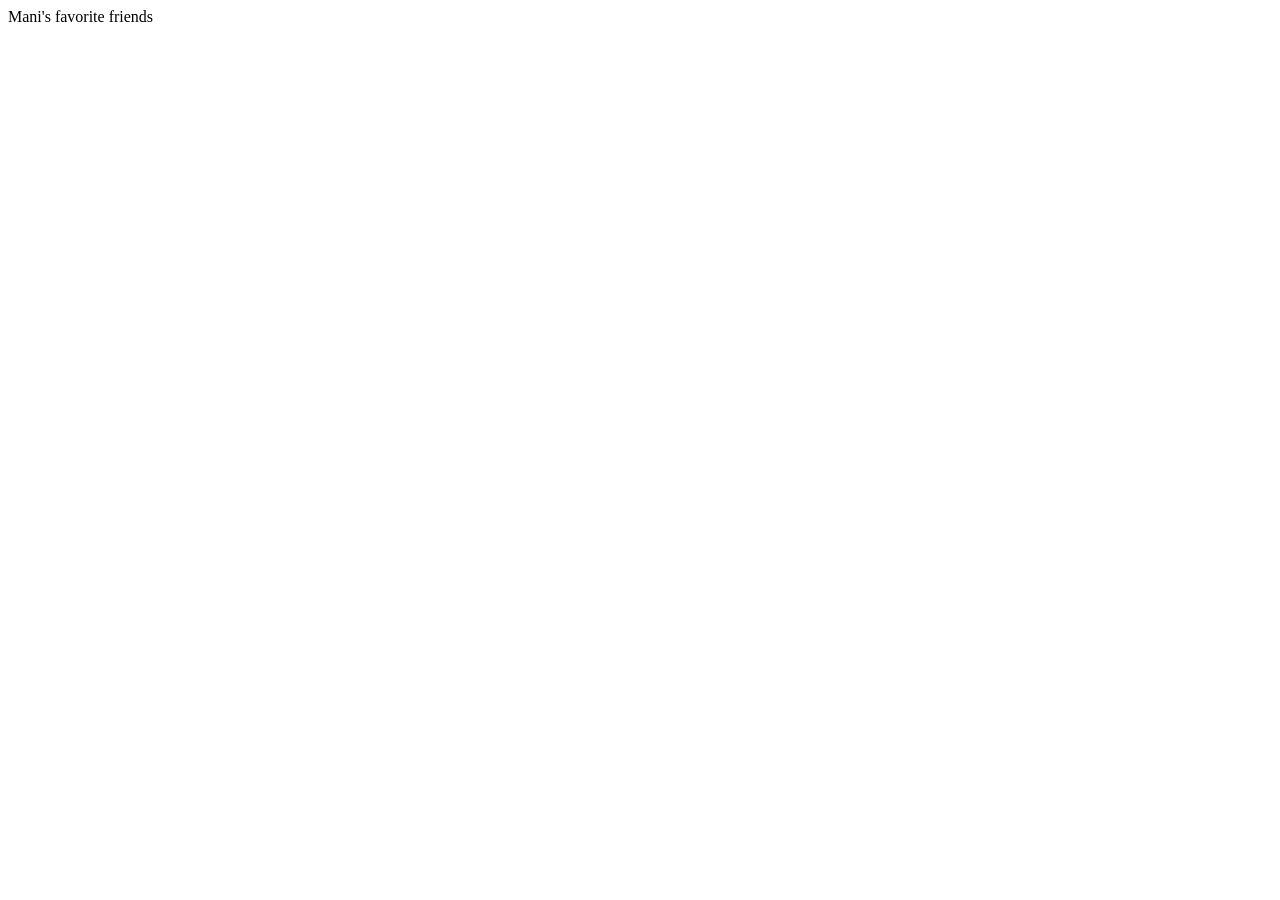
==== excersizes/section_2D.html @ cee45736 "mani's section D update" ====
<!doctype html>
<html lang="en">
<head>
    <meta charset="utf-8">
    <title>Ilia's ART101 Homepage</title>
    <link href="site.css" rel="stylesheet" type="text/css">
</head>
<body>

    <h> Mani's favorite friends </h>

</body>
</html>
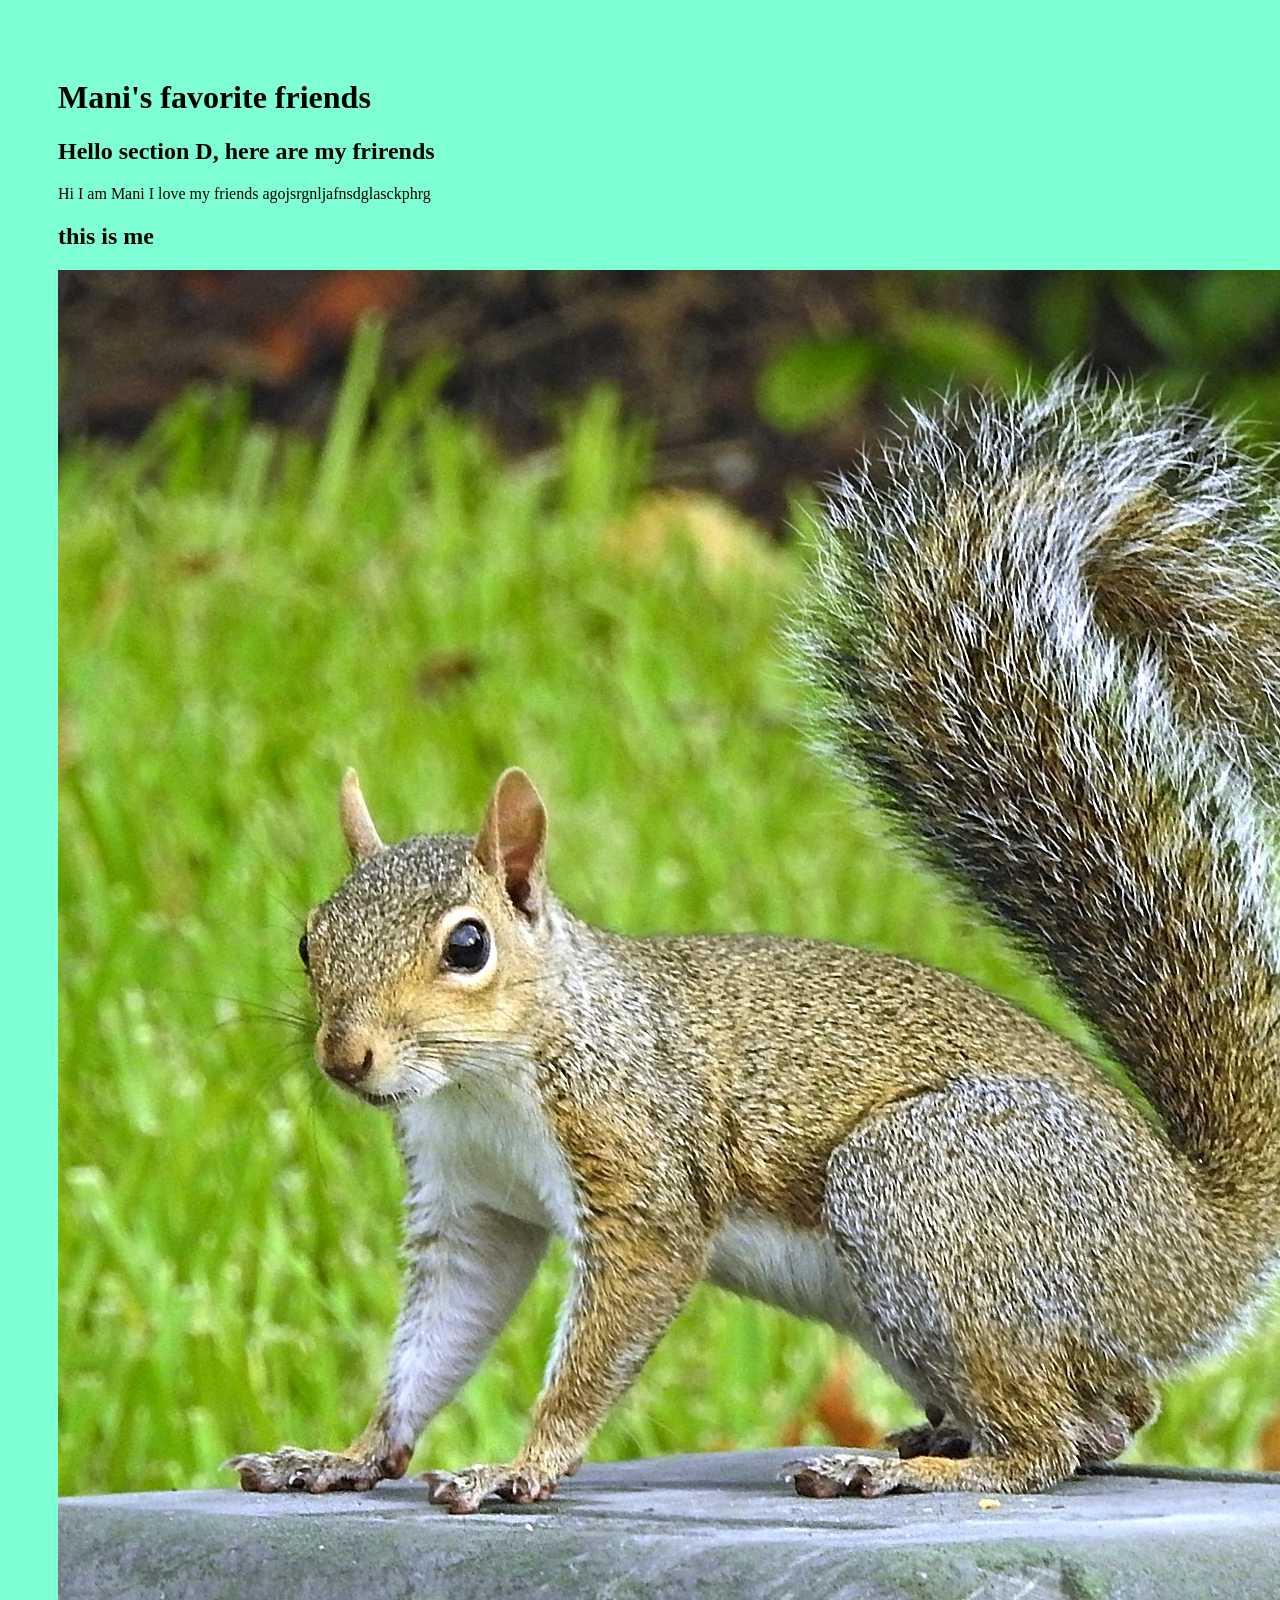
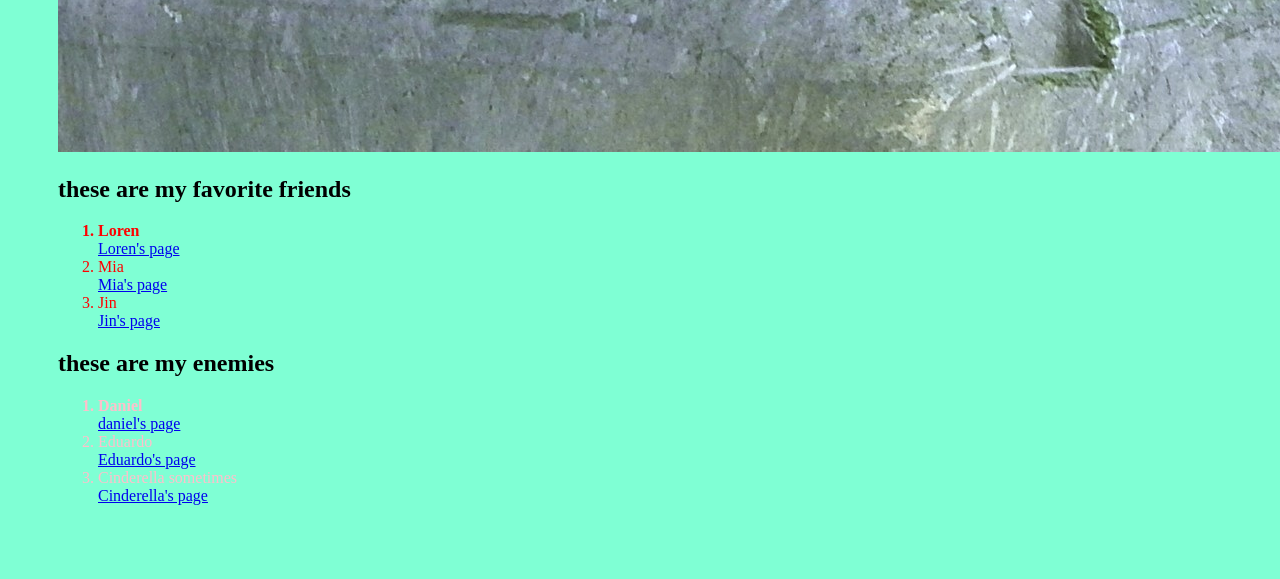
==== commit 0e0d9268: "commit" ====
--- a/excersizes/section_2D.html
+++ b/excersizes/section_2D.html
@@ -2,12 +2,50 @@
 <html lang="en">
 <head>
     <meta charset="utf-8">
-    <title>Ilia's ART101 Homepage</title>
+    <title>mani's friends</title>
     <link href="site.css" rel="stylesheet" type="text/css">
 </head>
 <body>
 
-    <h> Mani's favorite friends </h>
+    <h1> Mani's favorite friends </h1>
+
+    <h2> Hello section D, here are my frirends </h2>
+
+    <p> Hi I am Mani I love my friends agojsrgnljafnsdglasckphrg </p>
+
+    <h2> this is me </h2> 
+
+    <img src = "Mani.jpg">
+
+    <h2> these are my favorite friends </h2>
+
+    <ol class = "loren"> 
+
+        <li id = "number1"> Loren </li>
+        <a href = "Loren.html"> Loren's page </a> </li> 
+
+        <li > Mia </li>
+        <a href = "Mia.html"> Mia's page </a> </li> 
+
+        <li > Jin </li>
+        <a href = "jin.html"> Jin's page </a> </li> 
+
+    </ol>
+
+     <h2> these are my enemies </h2>
+
+    <ol class = "daniel"> 
+
+        <li id = "number1"> Daniel </li>
+        <a href = "Daniel.html"> daniel's page </a> </li> 
+
+        <li > Eduardo </li>
+        <a href = "Eduardo.html"> Eduardo's page </a> </li> 
+
+        <li > Cinderella sometimes </li>
+        <a href = "Cinderella.html"> Cinderella's page </a> </li> 
+
+    </ol>
 
 </body>
 </html>
--- a/excersizes/site.css
+++ b/excersizes/site.css
@@ -0,0 +1,12 @@
+body { background-color: aquamarine; padding: 50px; } 
+
+#funfont {font-family: Impact, Haettenschweiler, 'Arial Narrow Bold', sans-serif;}
+
+#boringfont{font-family: 'Times New Roman', Times, serif;}
+
+
+ol.loren {color:red}
+
+ol.daniel{color: pink}
+
+#number1{font-weight: bold;}
